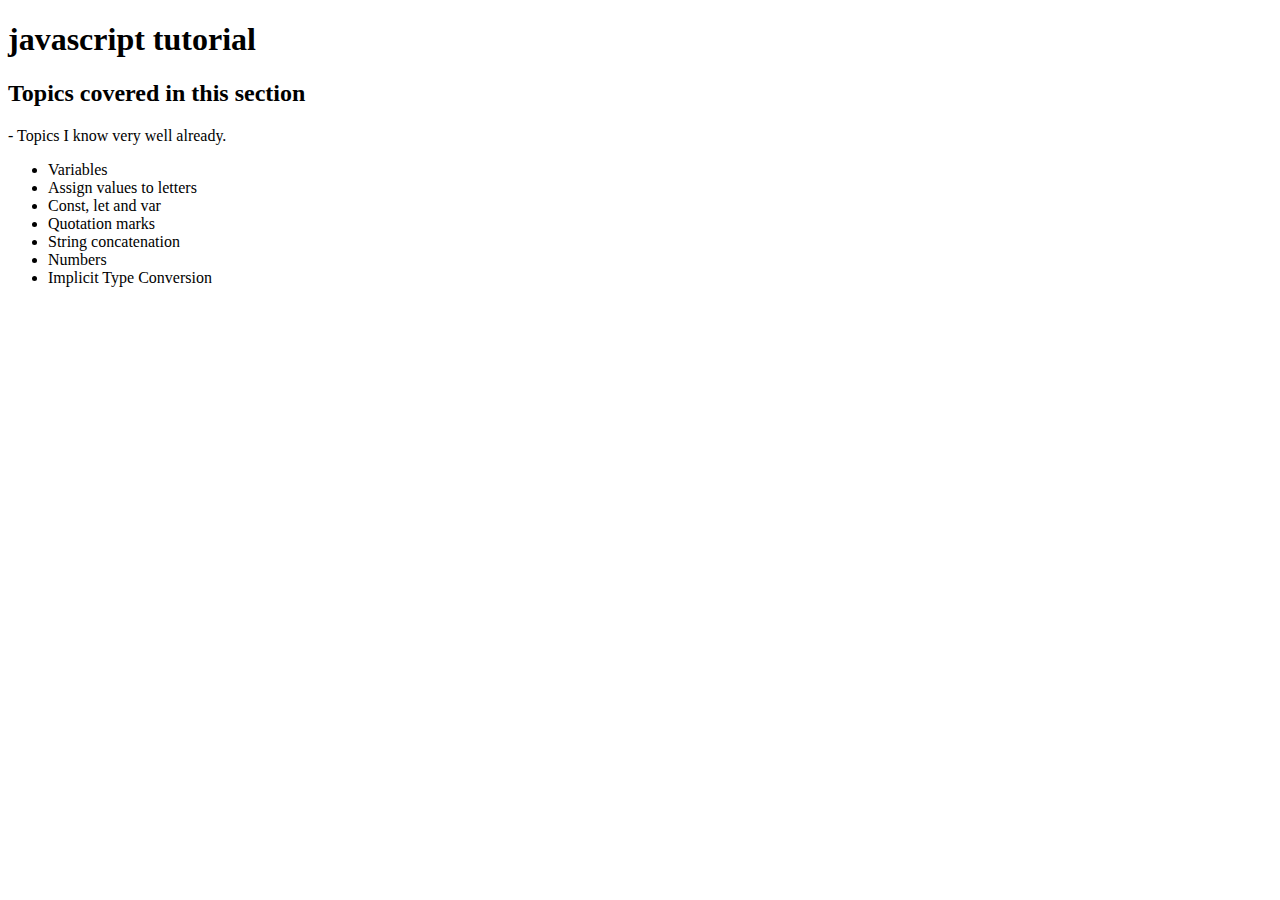
==== 1 - Start/index.html @ f5a80d2f "Made changes" ====
<!DOCTYPE html>
<html lang="en">
<head>
 <meta charset="UTF-8">
 <meta http-equiv="X-UA-Compatible" content="IE=edge">
 <meta name="viewport" content="width=device-width, initial-scale=1.0">
 <title>variables</title>
</head>
<body>
 <h1>javascript tutorial</h1>
 <h2>Topics covered in this section</h2>
 <p>- Topics I know very well already.</p>
 <ul>
  <li>Variables</li>
  <li>Assign values to letters</li>
  <li>Const, let and var</li>
  <li>Quotation marks</li>
  <li>String concatenation</li>
  <li>Numbers</li>
  <li>Implicit Type Conversion</li>
 </ul>
  <!-- <script>
     document.querySelectorAll('.btn').forEach(item => {
      item.addEventListener('click', () => {
       alert('This is awsome ')
      })
     })
    </script> -->
 <script src="./index.js"></script>
</body>
</html>
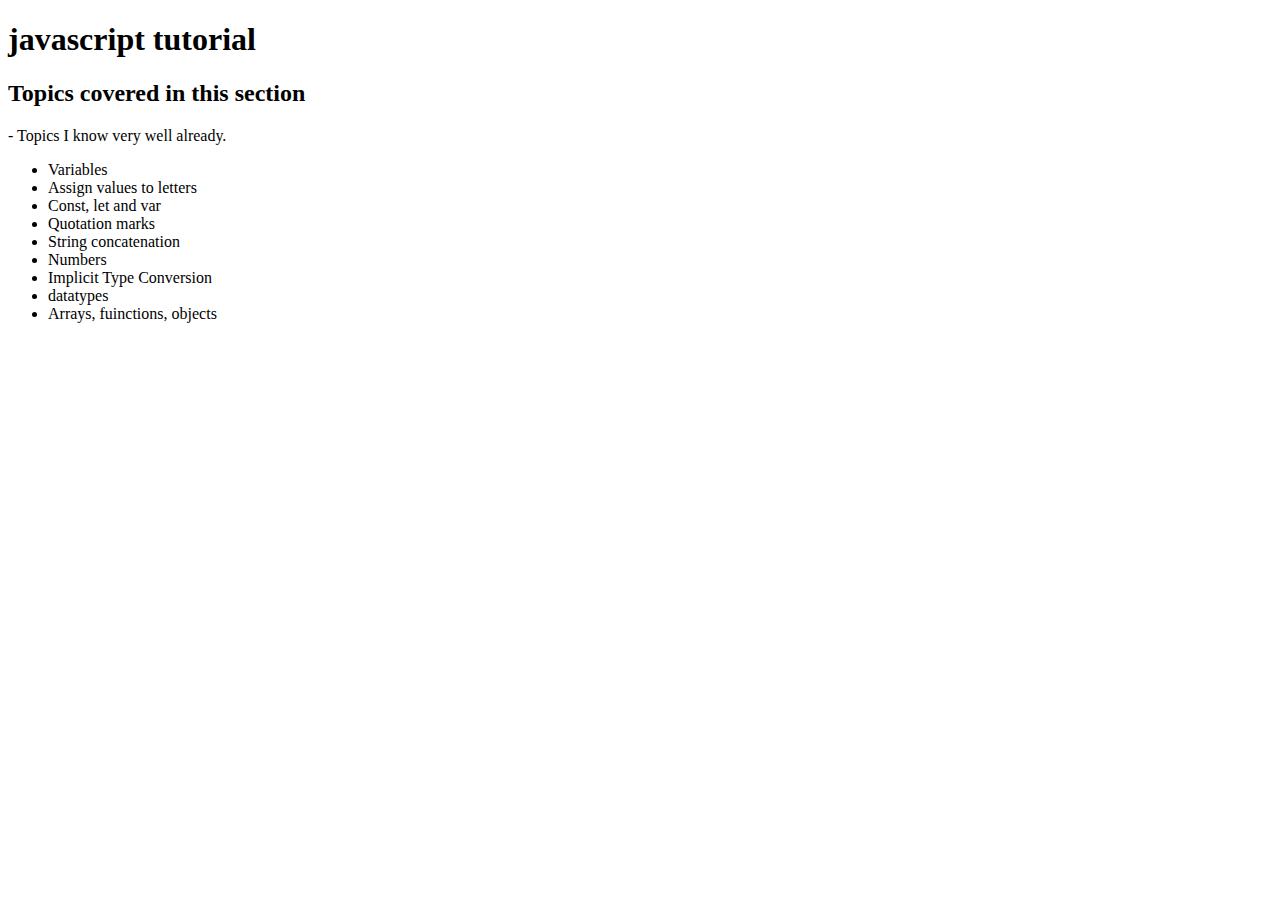
==== commit 2082b05d: "On Expressions" ====
--- a/1 - Start/index.html
+++ b/1 - Start/index.html
@@ -18,7 +18,10 @@
   <li>String concatenation</li>
   <li>Numbers</li>
   <li>Implicit Type Conversion</li>
+  <li>datatypes</li>
+   <li>Arrays, fuinctions, objects</li>
  </ul>
+ <p id="demo"></p>
   <!-- <script>
      document.querySelectorAll('.btn').forEach(item => {
       item.addEventListener('click', () => {
